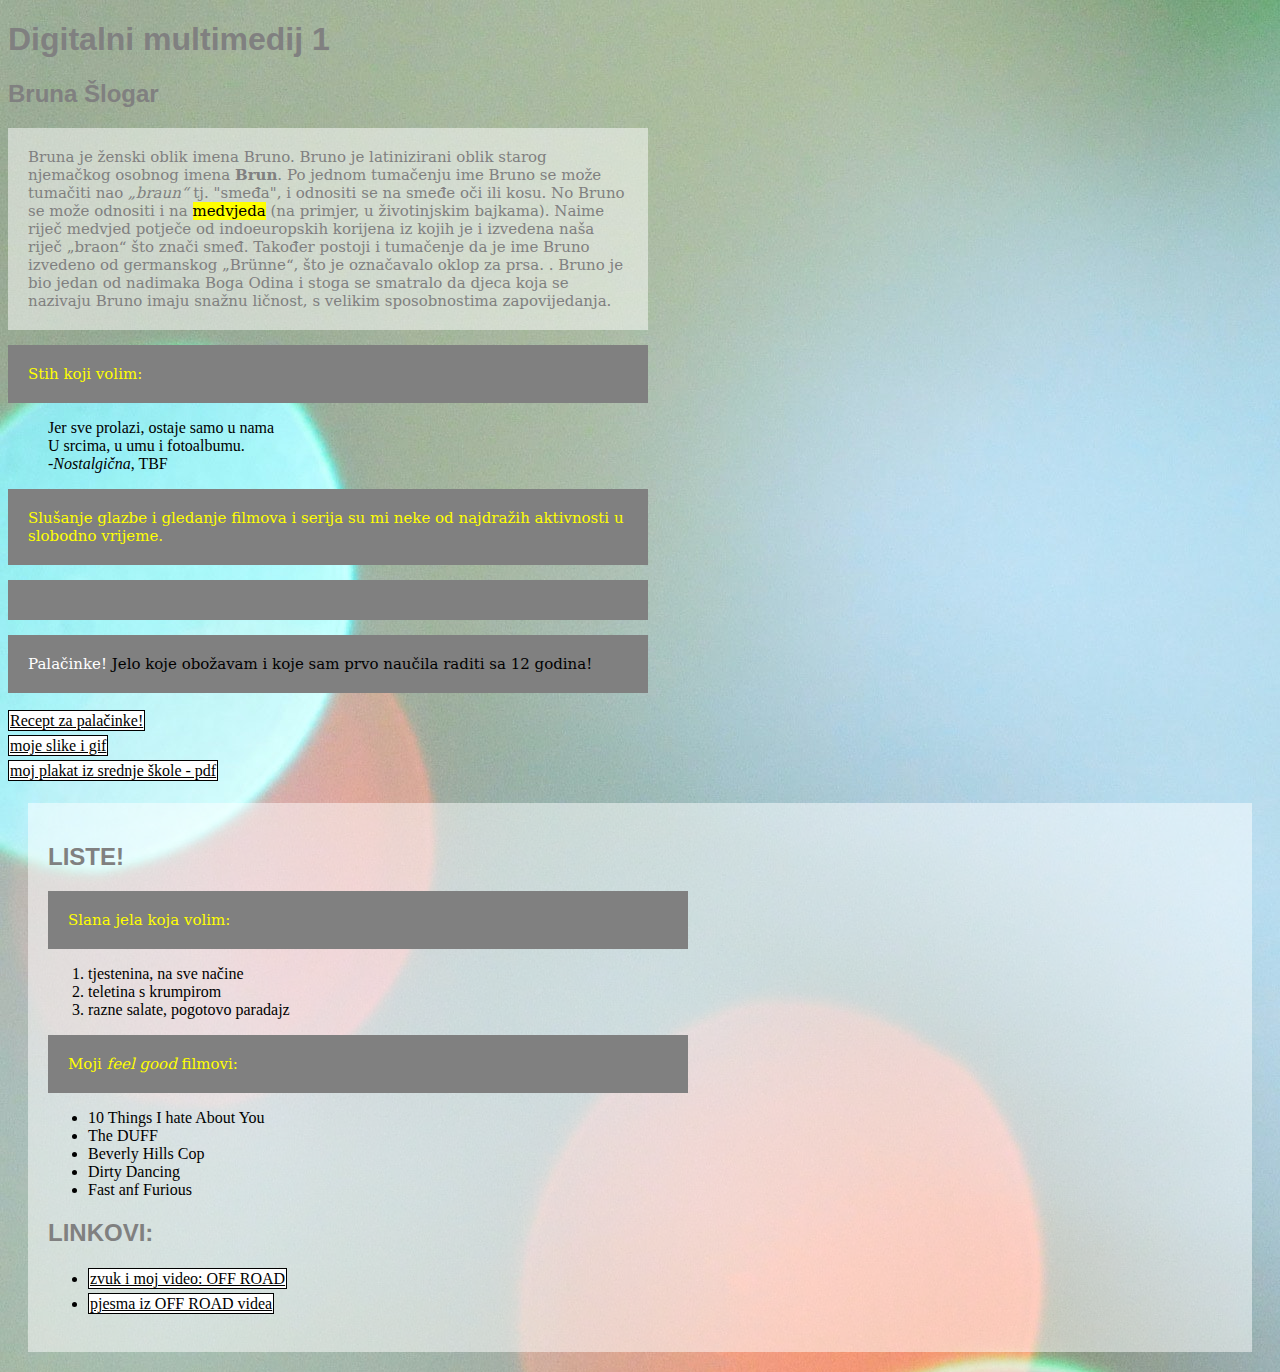
==== index.html @ 0eb5c0c2 "Add files via upload" ====
<!DOCTYPE html>
<html>
<head>
<title>Bruna Šlogar - moj html dokument</title>
   <link rel="stylesheet" href="stil.css"/>
</head> 
<body class="pozadina">
<h1>Digitalni multimedij 1</h1>
<h2>Bruna Šlogar</h2>
<p class="paragraf_2">Bruna je ženski oblik imena Bruno. Bruno je latinizirani oblik starog njemačkog osobnog imena <b>Brun</b>. Po jednom tumačenju ime Bruno se može tumačiti nao <i>„braun“</i> tj. "smeđa", i odnositi se na smeđe oči ili kosu. No Bruno se može odnositi i na <mark>medvjeda</mark> (na primjer, u životinjskim bajkama). Naime riječ medvjed potječe od indoeuropskih korijena iz kojih je i izvedena naša riječ „braon“ što znači smeđ. Također postoji i tumačenje da je ime Bruno izvedeno od germanskog „Brünne“, što je označavalo oklop za prsa. . Bruno je bio jedan od nadimaka Boga Odina i stoga se smatralo da djeca koja se nazivaju Bruno imaju snažnu ličnost, s velikim sposobnostima zapovijedanja.<br/>

</p>
<p>Stih koji volim:</p>
<blockquote>
  Jer sve prolazi, ostaje samo u nama<br/> 
  U srcima, u umu i fotoalbumu.<br/> 
  -<i>Nostalgična</i>, TBF
</blockquote>
<p>Slušanje glazbe i gledanje filmova i serija su mi neke od najdražih aktivnosti u slobodno vrijeme.</p>
</p>
<p style="color:black;"><span>Palačinke!</span> Jelo koje obožavam i koje sam prvo naučila raditi sa 12 godina!</p>

<a href="https://www.coolinarika.com/recept/palacinke-osnovni-recept-b0192850-6386-11eb-8d23-0242ac120039">Recept za palačinke!</a><br/>
<a href="vjezba1.html">moje slike i gif</a><br/>
<a href="Dokumenti/rainman_plakat.pdf">moj plakat iz srednje škole - pdf</a>
   <div class="novi_blok">
<h2>LISTE!</h2>
<p>Slana jela koja volim:</p>
<ol>
    <li>tjestenina, na sve načine</li>
	<li>teletina s krumpirom</li>
	<li>razne salate, pogotovo paradajz</li>
</ol>
<p>Moji <i>feel good</i> filmovi:</p>
<ul>
    <li>10 Things I hate About You</li>
	<li>The DUFF</li>
	<li>Beverly Hills Cop</li>
	<li>Dirty Dancing</li>
	<li>Fast anf Furious</li>
</ul>
<h2>LINKOVI:</h2>
  <nav>
    <ul>
	<li><a href="vjezba2.html">zvuk i moj video: OFF ROAD</a></li>
	  <li><a href="https://www.youtube.com/watch?v=E0z_TXMNc6Q">pjesma iz OFF ROAD videa</a></li>
	</ul>
  </nav>
    </div>



</body>
</html>
---- stil.css ----
/* CSS Document */
 p {
	 color: yellow;
	 font-family: Constantia, "Lucida Bright", "DejaVu Serif", Georgia, "serif";
	 font-size: 15px; 
	 line-height: 18px; 
	 width: 600px; 
	 background-color: gray;
	 padding: 20px;
 }
 .paragraf_2{color:gray; background-color: rgb(255, 255, 255, 0.5)}
 .novi_blok {
	 background-color: rgb(255, 255, 255, 0.5);
	 padding: 20px;
	 margin: 20px;
	 width; 50%;
 }
 h1, h2 {
	 font-family: Gotham, "Helvetica Neue", Helvetica, Arial, "sans-serif";
	 color: gray; 
 }
 
 span {color: rgb(255, 255, 255);}
 .pozadina{
	 background-image: url("slike/slika4.jpg");
 }
   .drugapozadina {
	   background-color: white;
   }
 a{
	 color: black; 
background-color: white;
padding: 1px;
	 line-height: 25px;
	 border: 1px solid #000000;
 }
 a:hover{
	 background-color: yellow;
 }
 img {
	 height: 200px; 
 }
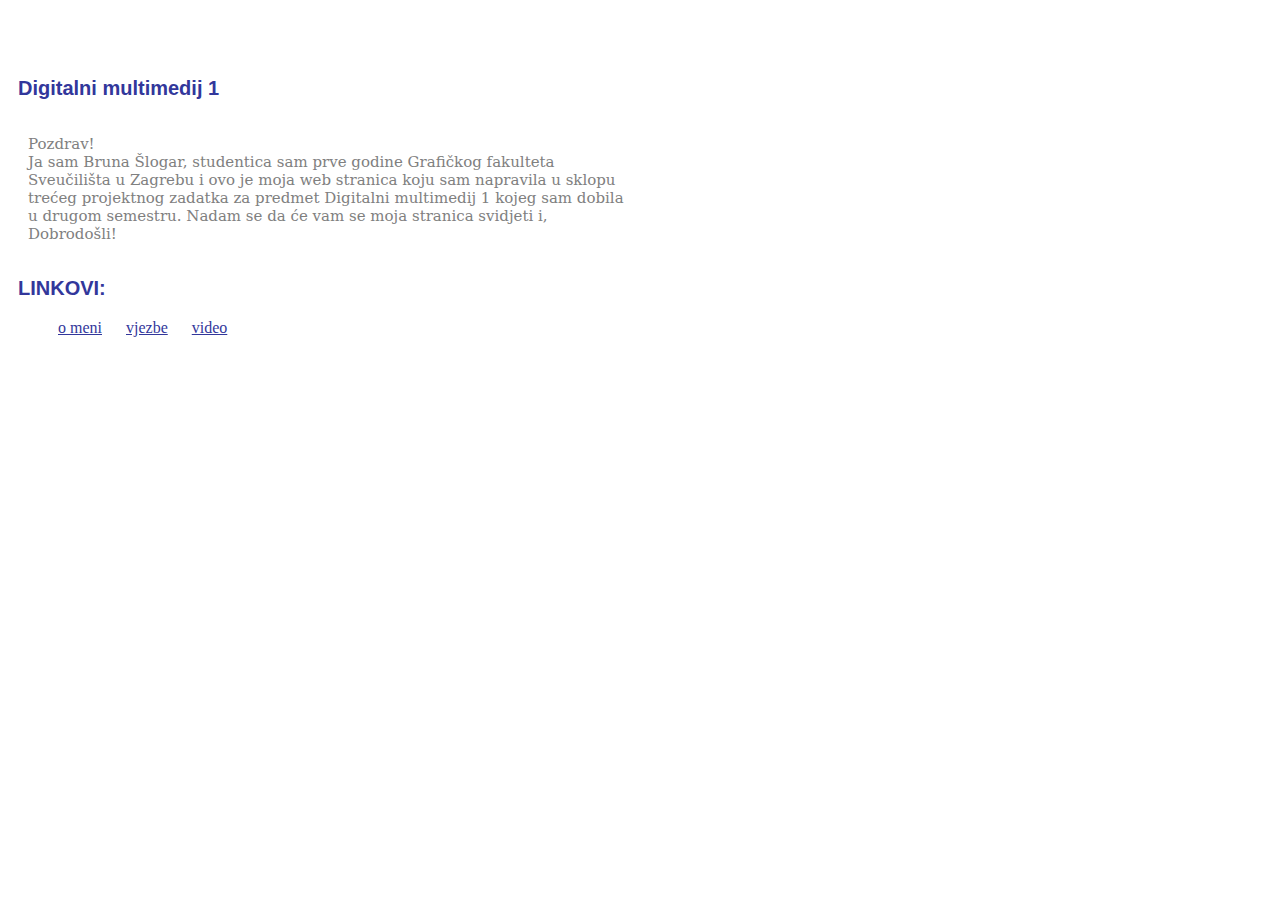
==== commit 29cf877d: "Add files via upload" ====
--- a/index.html
+++ b/index.html
@@ -5,45 +5,18 @@
    <link rel="stylesheet" href="stil.css"/>
 </head> 
 <body class="pozadina">
-<h1>Digitalni multimedij 1</h1>
-<h2>Bruna Šlogar</h2>
-<p class="paragraf_2">Bruna je ženski oblik imena Bruno. Bruno je latinizirani oblik starog njemačkog osobnog imena <b>Brun</b>. Po jednom tumačenju ime Bruno se može tumačiti nao <i>„braun“</i> tj. "smeđa", i odnositi se na smeđe oči ili kosu. No Bruno se može odnositi i na <mark>medvjeda</mark> (na primjer, u životinjskim bajkama). Naime riječ medvjed potječe od indoeuropskih korijena iz kojih je i izvedena naša riječ „braon“ što znači smeđ. Također postoji i tumačenje da je ime Bruno izvedeno od germanskog „Brünne“, što je označavalo oklop za prsa. . Bruno je bio jedan od nadimaka Boga Odina i stoga se smatralo da djeca koja se nazivaju Bruno imaju snažnu ličnost, s velikim sposobnostima zapovijedanja.<br/>
+<h1>Bruna Šlogar</h1>
+<h2>Digitalni multimedij 1</h2>
+<p class="paragraf_2">Pozdrav!<br/> Ja sam Bruna Šlogar, studentica sam prve godine Grafičkog fakulteta Sveučilišta u Zagrebu i ovo je moja web stranica koju sam napravila u sklopu trećeg projektnog zadatka za predmet Digitalni multimedij 1 kojeg sam dobila u drugom semestru. Nadam se da će vam se moja stranica svidjeti i, </br> Dobrodošli!
 
-</p>
-<p>Stih koji volim:</p>
-<blockquote>
-  Jer sve prolazi, ostaje samo u nama<br/> 
-  U srcima, u umu i fotoalbumu.<br/> 
-  -<i>Nostalgična</i>, TBF
-</blockquote>
-<p>Slušanje glazbe i gledanje filmova i serija su mi neke od najdražih aktivnosti u slobodno vrijeme.</p>
-</p>
-<p style="color:black;"><span>Palačinke!</span> Jelo koje obožavam i koje sam prvo naučila raditi sa 12 godina!</p>
 
-<a href="https://www.coolinarika.com/recept/palacinke-osnovni-recept-b0192850-6386-11eb-8d23-0242ac120039">Recept za palačinke!</a><br/>
-<a href="vjezba1.html">moje slike i gif</a><br/>
-<a href="Dokumenti/rainman_plakat.pdf">moj plakat iz srednje škole - pdf</a>
-   <div class="novi_blok">
-<h2>LISTE!</h2>
-<p>Slana jela koja volim:</p>
-<ol>
-    <li>tjestenina, na sve načine</li>
-	<li>teletina s krumpirom</li>
-	<li>razne salate, pogotovo paradajz</li>
-</ol>
-<p>Moji <i>feel good</i> filmovi:</p>
-<ul>
-    <li>10 Things I hate About You</li>
-	<li>The DUFF</li>
-	<li>Beverly Hills Cop</li>
-	<li>Dirty Dancing</li>
-	<li>Fast anf Furious</li>
 </ul>
 <h2>LINKOVI:</h2>
   <nav>
     <ul>
-	<li><a href="vjezba2.html">zvuk i moj video: OFF ROAD</a></li>
-	  <li><a href="https://www.youtube.com/watch?v=E0z_TXMNc6Q">pjesma iz OFF ROAD videa</a></li>
+	<li><a href="o_meni.html">o meni</a></li>
+	  <li><a href="vjezbe.html">vjezbe</a></li>
+	    <li><a href="video.html">video</a></li>
 	</ul>
   </nav>
     </div>
--- a/stil.css
+++ b/stil.css
@@ -1,11 +1,11 @@
  /* CSS Document */
  p {
-	 color: yellow;
+	 color: gray;
 	 font-family: Constantia, "Lucida Bright", "DejaVu Serif", Georgia, "serif";
 	 font-size: 15px; 
 	 line-height: 18px; 
 	 width: 600px; 
-	 background-color: gray;
+	 background-color: rgb(255, 255, 255, 0.5);
 	 padding: 20px;
  }
  .paragraf_2{color:gray; background-color: rgb(255, 255, 255, 0.5)}
@@ -15,28 +15,55 @@
 	 margin: 20px;
 	 width; 50%;
  }
- h1, h2 {
+ h1  {
+	 font-family: BrunaSlogar;                  
+	 color: white;
+	 font-size: 40px;
+	 padding: 10px;
+	 margin-top: 30px;
+	 line-height: 1px;
+ }
+ 
+ 
+ h2 {
 	 font-family: Gotham, "Helvetica Neue", Helvetica, Arial, "sans-serif";
-	 color: gray; 
+	 color: rgb(50, 55, 155); 
+	 font-size: 20px;
+	 padding: 10px;
+	 margin-top: 1px;
+	 line-height: 0.5px;
+ }
+ 
+ h3{
+	 font-family: Gotham, "Helvetica Neue", Helvetica, Arial, "sans-serif";
+	 color: rgb(50, 55, 155); 
+	 font-size: 20px;
+	 padding: 10px;
+	 margin-top: 15px;
+	 line-height: 0.5px;
  }
  
  span {color: rgb(255, 255, 255);}
  .pozadina{
-	 background-image: url("slike/slika4.jpg");
+	 background-image: url("slike/pozadina.jpg");
  }
    .drugapozadina {
-	   background-color: white;
+	   background-image: url("slike/pozadina.jpg");
    }
  a{
-	 color: black; 
+	 color: rgb(50, 55, 155); 
 background-color: white;
-padding: 1px;
+padding: 10px;
 	 line-height: 25px;
-	 border: 1px solid #000000;
+	 border: 1px 
  }
  a:hover{
 	 background-color: yellow;
  }
  img {
 	 height: 200px; 
+ }
+ 
+ li{
+	 display: inline; 
  }